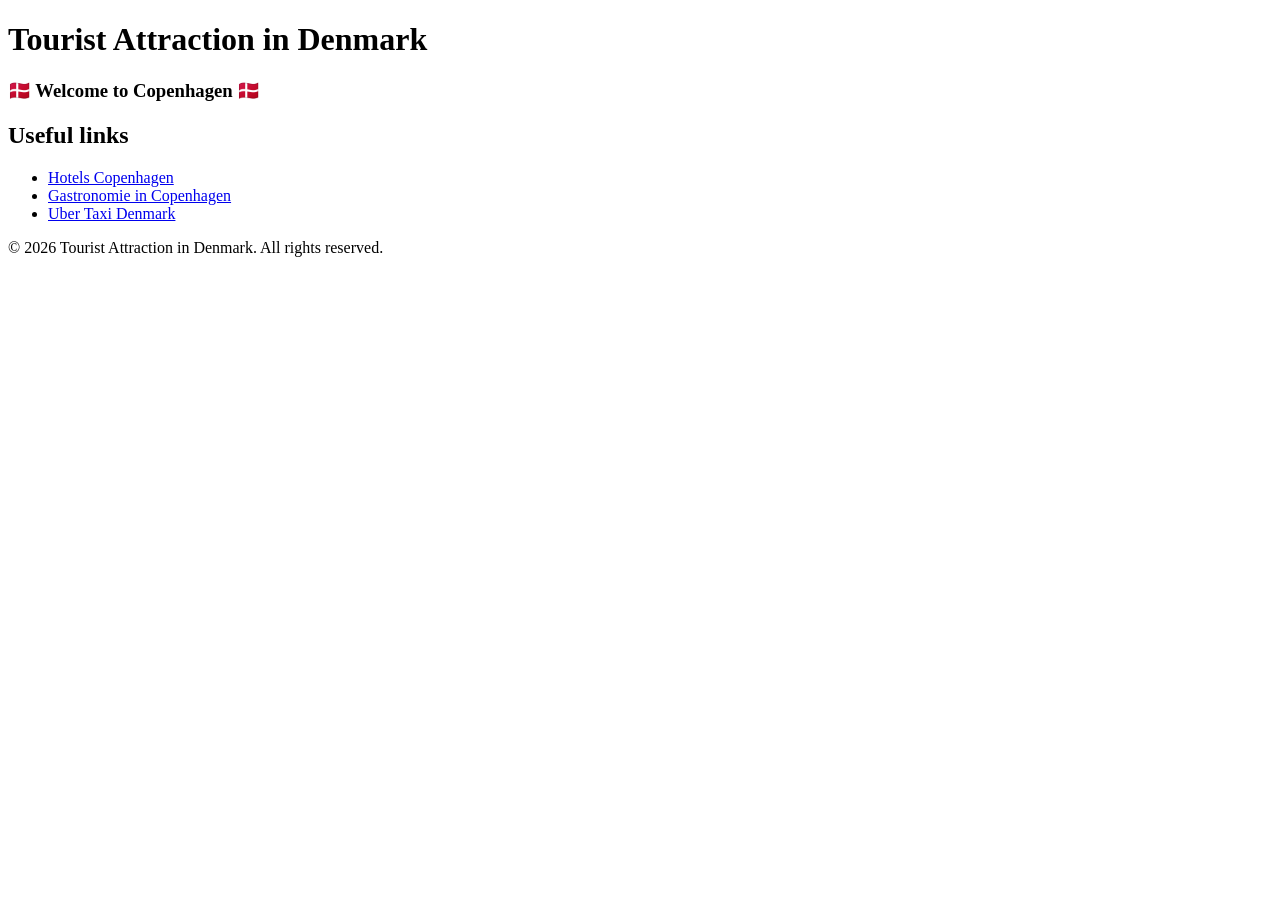
==== src/main/resources/templates/index.html @ 5eb97a04 "alle" ====
<!DOCTYPE html>
<html lang="en">
<head>
    <meta charset="UTF-8">
    <meta name="viewport" content="width=device-width, initial-scale=1.0">
    <link rel="preconnect" href="https://fonts.googleapis.com">
    <link rel="preconnect" href="https://fonts.gstatic.com" crossorigin>
    <link href="https://fonts.googleapis.com/css2?family=Satisfy&display=swap" rel="stylesheet">
    <link rel="stylesheet" href="/css/tourist.css">
    <title>Tourist Guide</title>

</head>
<body>
<div class = "main-container">
    <header>
        <h1 id="main-header"> Tourist Attraction in Denmark </h1>
    </header>
    <h3 class="highlight"> 🇩🇰 Welcome to Copenhagen 🇩🇰</h3>
</div>



<div class="highlight">
    <h2> Useful links </h2>
    <ul>
        <li><a href="https://www.booking.com/" target="_blank" rel="noopener noreferrer">Hotels Copenhagen</a></li>
        <li><a href="https://www.tripadvisor.com/Restaurants-g189541-Copenhagen_Zealand.html" target="_blank" rel="noopener noreferrer">Gastronomie in Copenhagen</a></li>
        <li><a href="https://www.uber.com/dk/en/r/cities/taxi/copenhagen-capital-region-dk/" target="_blank" rel="noopener noreferrer">Uber Taxi Denmark</a></li>
    </ul>
</div>

<footer>
    <p> &copy; 2026 Tourist Attraction in Denmark. All rights reserved.</p>
</footer>
</body>
</html>
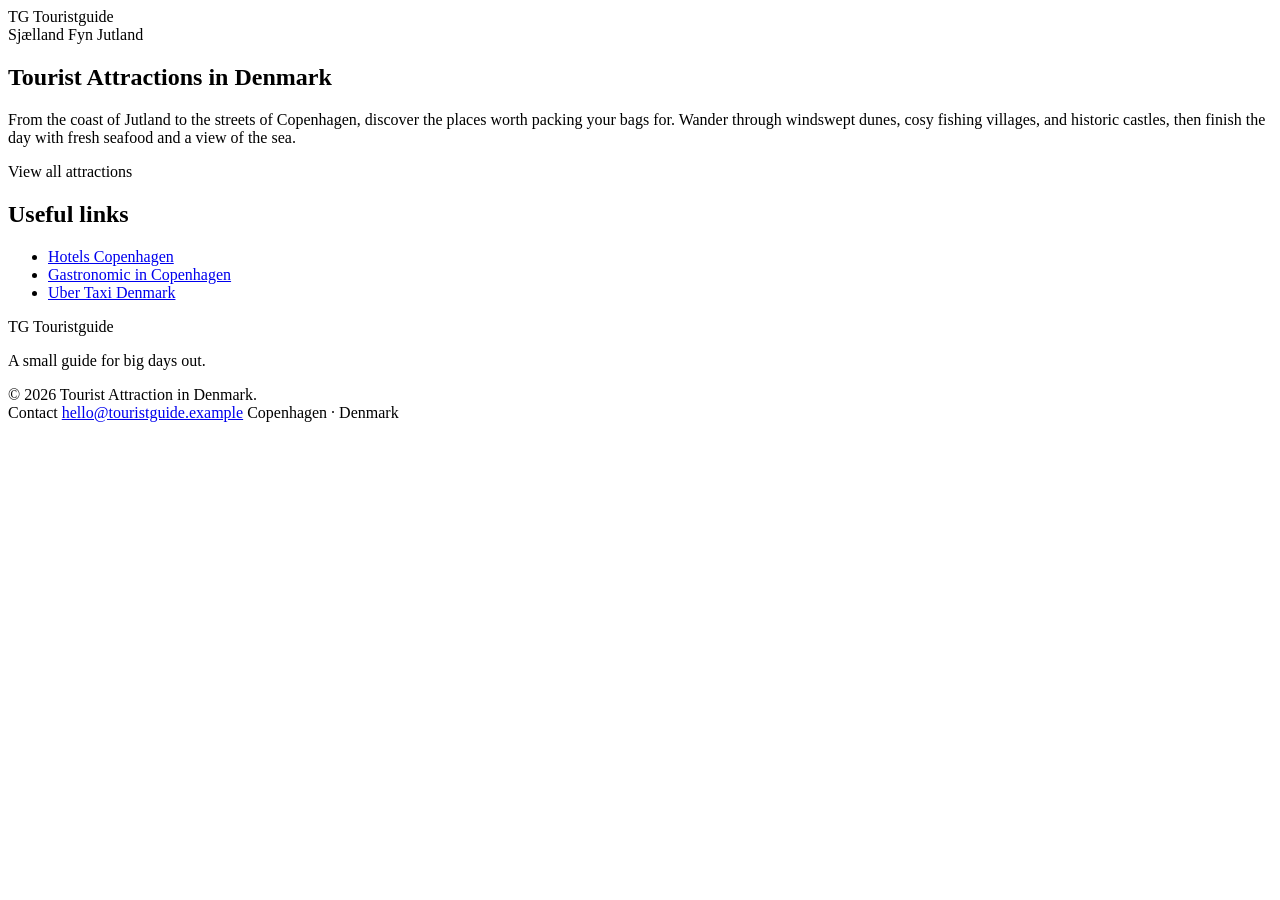
==== commit 0010ad83: "Fix component scan so controller/service/repository beans register, add attractions page and redesig" ====
--- a/src/main/resources/templates/index.html
+++ b/src/main/resources/templates/index.html
@@ -1,36 +1,73 @@
 <!DOCTYPE html>
-<html lang="en">
+<html xmlns:th="http://www.thymeleaf.org" lang="en">
 <head>
     <meta charset="UTF-8">
     <meta name="viewport" content="width=device-width, initial-scale=1.0">
     <link rel="preconnect" href="https://fonts.googleapis.com">
     <link rel="preconnect" href="https://fonts.gstatic.com" crossorigin>
-    <link href="https://fonts.googleapis.com/css2?family=Satisfy&display=swap" rel="stylesheet">
-    <link rel="stylesheet" href="/css/tourist.css">
+    <link href="https://fonts.googleapis.com/css2?family=Playfair+Display:wght@700;800&display=swap" rel="stylesheet">
+    <link rel="stylesheet" th:href="@{/touristguide.css}">
     <title>Tourist Guide</title>
-
 </head>
 <body>
-<div class = "main-container">
-    <header>
-        <h1 id="main-header"> Tourist Attraction in Denmark </h1>
-    </header>
-    <h3 class="highlight"> 🇩🇰 Welcome to Copenhagen 🇩🇰</h3>
-</div>
 
+<header class="site-header">
+    <nav class="nav-shell" aria-label="Main navigation">
+        <a class="brand" th:href="@{/}" aria-label="Touristguide home">
+            <span class="brand-mark">TG</span>
+            <span>Touristguide</span>
+        </a>
+        <div class="nav-links">
+            <a class="nav-cta" th:href="@{/attractions}">Sjælland</a>
+            <a class="nav-cta" th:href="@{/attractions}">Fyn</a>
+            <a class="nav-cta" th:href="@{/attractions}">Jutland</a>
+        </div>
+    </nav>
+</header>
 
+<main class="main-container">
 
-<div class="highlight">
-    <h2> Useful links </h2>
-    <ul>
-        <li><a href="https://www.booking.com/" target="_blank" rel="noopener noreferrer">Hotels Copenhagen</a></li>
-        <li><a href="https://www.tripadvisor.com/Restaurants-g189541-Copenhagen_Zealand.html" target="_blank" rel="noopener noreferrer">Gastronomie in Copenhagen</a></li>
-        <li><a href="https://www.uber.com/dk/en/r/cities/taxi/copenhagen-capital-region-dk/" target="_blank" rel="noopener noreferrer">Uber Taxi Denmark</a></li>
-    </ul>
-</div>
+    <section class="hero">
+        <div class="hero-content">
+            <h1 id="main-header">Tourist Attractions in Denmark</h1>
+            <p class="hero-text">
+                From the coast of Jutland to the streets of Copenhagen, discover the places worth
+                packing your bags for. Wander through windswept dunes, cosy fishing villages,
+                and historic castles, then finish the day with fresh seafood and a view of
+                the sea.
+            </p>
+        </div>
+        <a class="hero-cta" th:href="@{/attractions}">View all attractions</a>
+    </section>
 
-<footer>
-    <p> &copy; 2026 Tourist Attraction in Denmark. All rights reserved.</p>
+    <section class="highlight">
+        <h2>Useful links</h2>
+        <ul>
+            <li><a href="https://www.booking.com/" target="_blank" rel="noopener noreferrer">Hotels Copenhagen</a></li>
+            <li><a href="https://www.tripadvisor.com/Restaurants-g189541-Copenhagen_Zealand.html" target="_blank" rel="noopener noreferrer">Gastronomic in Copenhagen</a></li>
+            <li><a href="https://www.uber.com/dk/en/r/cities/taxi/copenhagen-capital-region-dk/" target="_blank" rel="noopener noreferrer">Uber Taxi Denmark</a></li>
+        </ul>
+    </section>
+
+</main>
+
+<footer class="site-footer">
+    <div class="footer-shell">
+        <div>
+            <a class="brand footer-brand" th:href="@{/}">
+                <span class="brand-mark">TG</span>
+                <span>Touristguide</span>
+            </a>
+            <p class="footer-note">A small guide for big days out.</p>
+        </div>
+        <span class="footer-year">&copy; 2026 Tourist Attraction in Denmark.</span>
+        <div class="footer-contact">
+            <span class="footer-label">Contact</span>
+            <a href="mailto:hello@touristguide.example">hello@touristguide.example</a>
+            <span>Copenhagen &middot; Denmark</span>
+        </div>
+    </div>
 </footer>
+
 </body>
-</html>+</html>
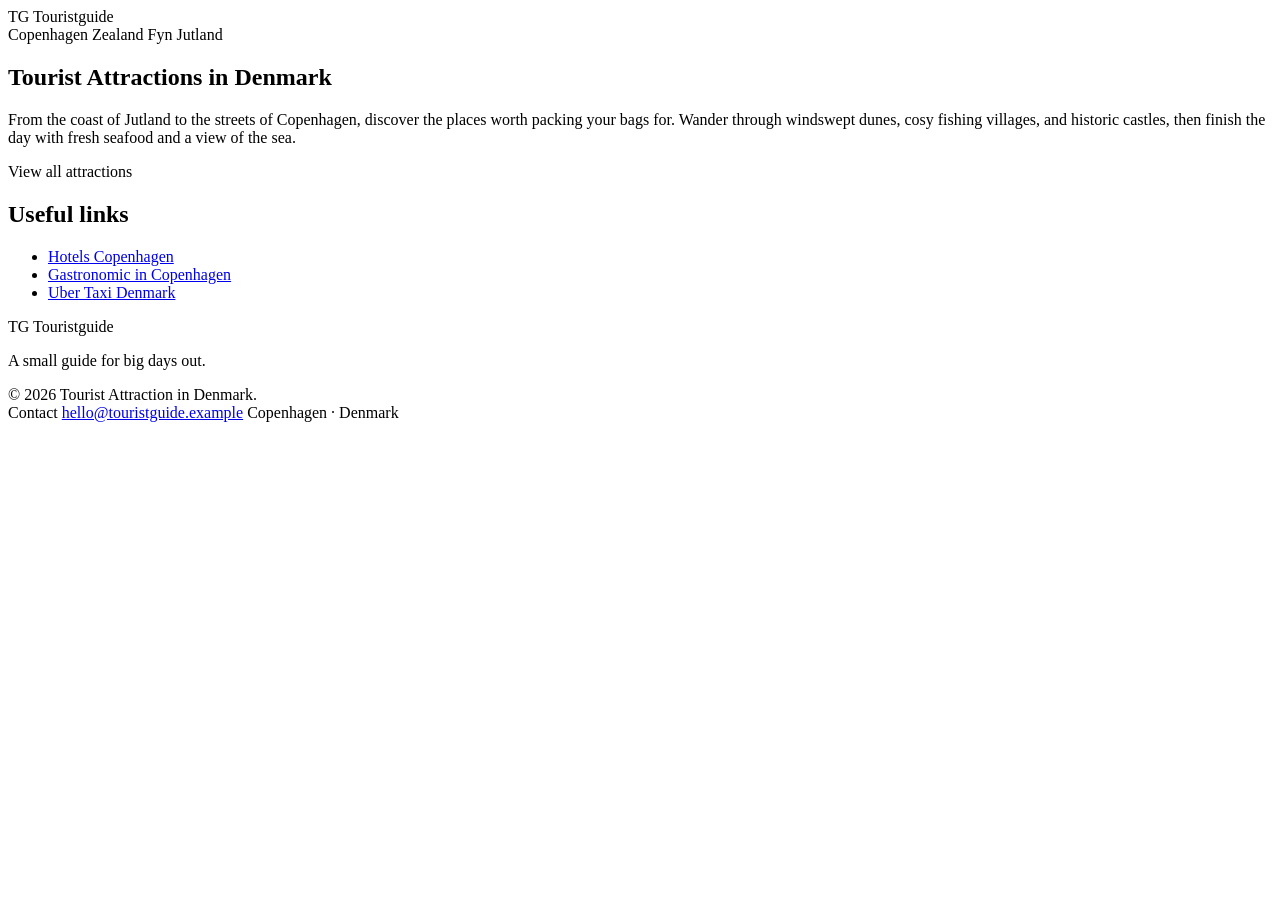
==== commit 69798a2a: "Add Copenhagen attractions page with photos, wire it into the nav Adds /copenhagen route + copenhage" ====
--- a/src/main/resources/templates/index.html
+++ b/src/main/resources/templates/index.html
@@ -18,7 +18,8 @@
             <span>Touristguide</span>
         </a>
         <div class="nav-links">
-            <a class="nav-cta" th:href="@{/attractions}">Sjælland</a>
+            <a class="nav-cta" th:href="@{/copenhagen}">Copenhagen</a>
+            <a class="nav-cta" th:href="@{/attractions}">Zealand</a>
             <a class="nav-cta" th:href="@{/attractions}">Fyn</a>
             <a class="nav-cta" th:href="@{/attractions}">Jutland</a>
         </div>
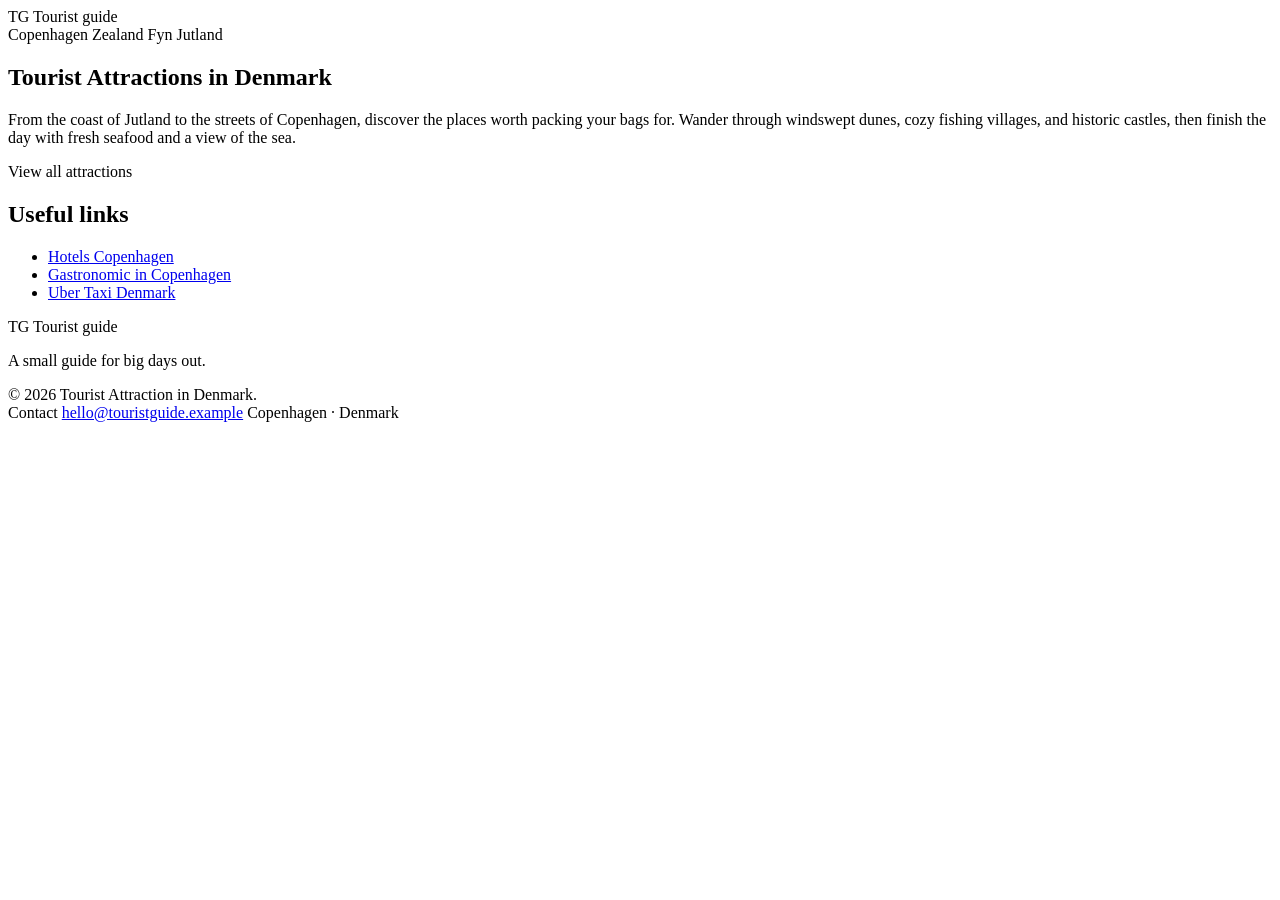
==== commit 4a011673: "Fix typos in index.html: "Touristguide" -> "Tourist guide", "cosy" -> "cozy" Co-Authored-By: Claude " ====
--- a/src/main/resources/templates/index.html
+++ b/src/main/resources/templates/index.html
@@ -13,9 +13,9 @@
 
 <header class="site-header">
     <nav class="nav-shell" aria-label="Main navigation">
-        <a class="brand" th:href="@{/}" aria-label="Touristguide home">
+        <a class="brand" th:href="@{/}" aria-label="Tourist guide home">
             <span class="brand-mark">TG</span>
-            <span>Touristguide</span>
+            <span>Tourist guide</span>
         </a>
         <div class="nav-links">
             <a class="nav-cta" th:href="@{/copenhagen}">Copenhagen</a>
@@ -33,7 +33,7 @@
             <h1 id="main-header">Tourist Attractions in Denmark</h1>
             <p class="hero-text">
                 From the coast of Jutland to the streets of Copenhagen, discover the places worth
-                packing your bags for. Wander through windswept dunes, cosy fishing villages,
+                packing your bags for. Wander through windswept dunes, cozy fishing villages,
                 and historic castles, then finish the day with fresh seafood and a view of
                 the sea.
             </p>
@@ -57,7 +57,7 @@
         <div>
             <a class="brand footer-brand" th:href="@{/}">
                 <span class="brand-mark">TG</span>
-                <span>Touristguide</span>
+                <span>Tourist guide</span>
             </a>
             <p class="footer-note">A small guide for big days out.</p>
         </div>
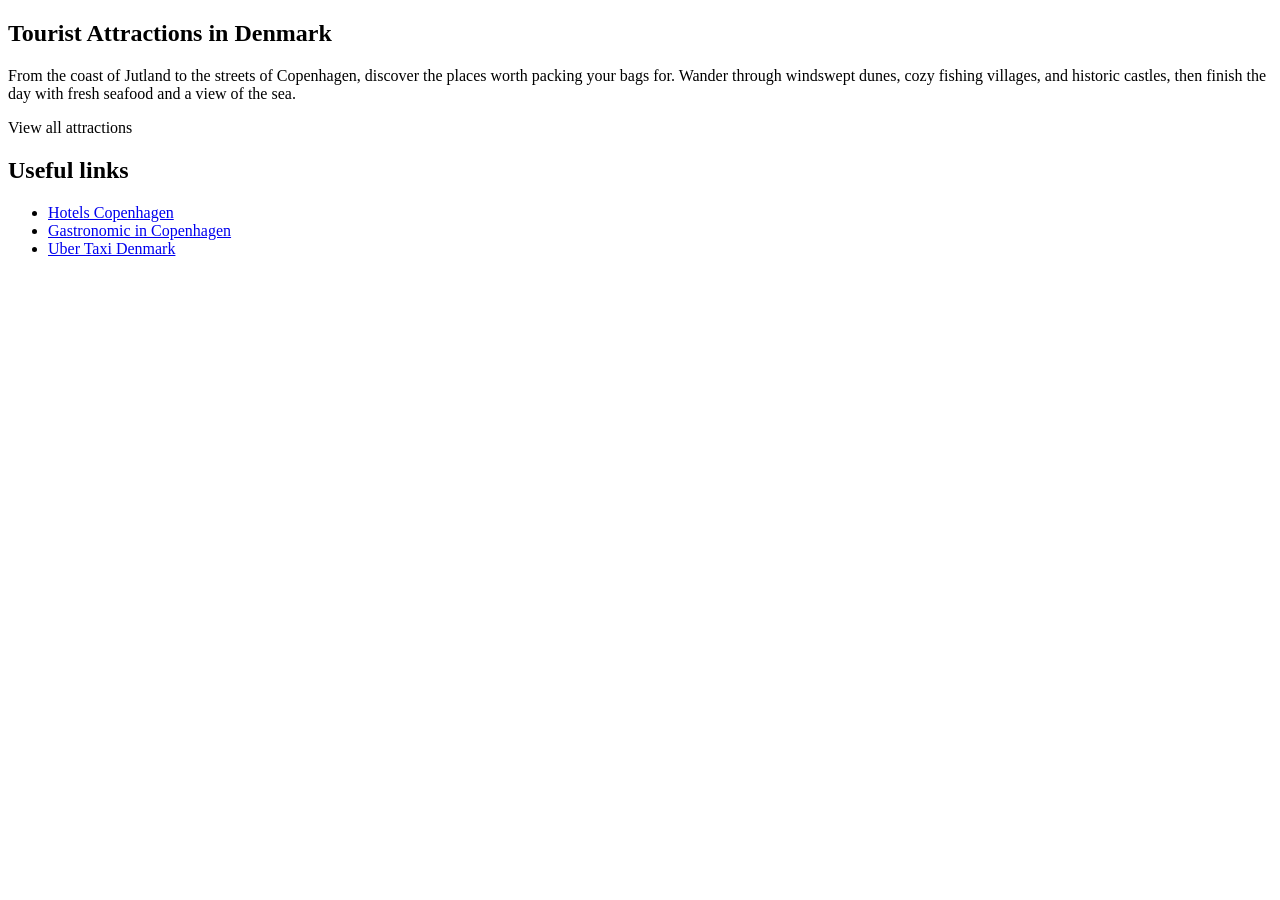
==== commit e166e795: "add fragment to header and footer" ====
--- a/src/main/resources/templates/index.html
+++ b/src/main/resources/templates/index.html
@@ -11,20 +11,7 @@
 </head>
 <body>
 
-<header class="site-header">
-    <nav class="nav-shell" aria-label="Main navigation">
-        <a class="brand" th:href="@{/}" aria-label="Tourist guide home">
-            <span class="brand-mark">TG</span>
-            <span>Tourist guide</span>
-        </a>
-        <div class="nav-links">
-            <a class="nav-cta" th:href="@{/copenhagen}">Copenhagen</a>
-            <a class="nav-cta" th:href="@{/attractions}">Zealand</a>
-            <a class="nav-cta" th:href="@{/attractions}">Fyn</a>
-            <a class="nav-cta" th:href="@{/attractions}">Jutland</a>
-        </div>
-    </nav>
-</header>
+<div th:replace="~{fragment.html :: header}"></div>
 
 <main class="main-container">
 
@@ -52,23 +39,7 @@
 
 </main>
 
-<footer class="site-footer">
-    <div class="footer-shell">
-        <div>
-            <a class="brand footer-brand" th:href="@{/}">
-                <span class="brand-mark">TG</span>
-                <span>Tourist guide</span>
-            </a>
-            <p class="footer-note">A small guide for big days out.</p>
-        </div>
-        <span class="footer-year">&copy; 2026 Tourist Attraction in Denmark.</span>
-        <div class="footer-contact">
-            <span class="footer-label">Contact</span>
-            <a href="mailto:hello@touristguide.example">hello@touristguide.example</a>
-            <span>Copenhagen &middot; Denmark</span>
-        </div>
-    </div>
-</footer>
+<div th:replace="~{fragment.html :: footer}"></div>
 
 </body>
 </html>
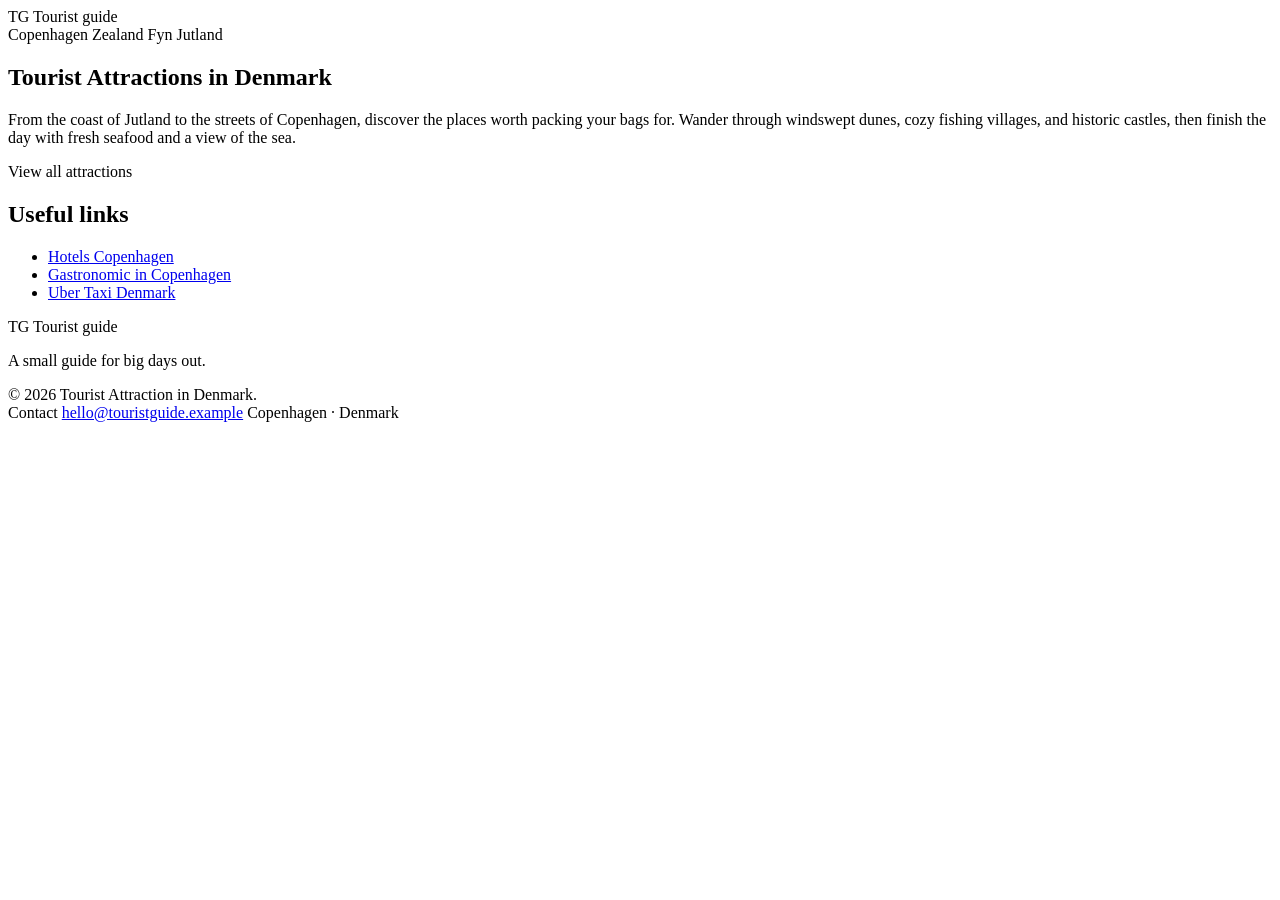
==== commit a896222b: "Revert to inline header/footer with original small brand badge Remove the fragment.html include mech" ====
--- a/src/main/resources/templates/index.html
+++ b/src/main/resources/templates/index.html
@@ -11,7 +11,20 @@
 </head>
 <body>
 
-<div th:replace="~{fragment.html :: header}"></div>
+<header class="site-header">
+    <nav class="nav-shell" aria-label="Main navigation">
+        <a class="brand" th:href="@{/}" aria-label="Tourist guide home">
+            <span class="brand-mark">TG</span>
+            <span>Tourist guide</span>
+        </a>
+        <div class="nav-links">
+            <a class="nav-cta" th:href="@{/copenhagen}">Copenhagen</a>
+            <a class="nav-cta" th:href="@{/attractions}">Zealand</a>
+            <a class="nav-cta" th:href="@{/attractions}">Fyn</a>
+            <a class="nav-cta" th:href="@{/attractions}">Jutland</a>
+        </div>
+    </nav>
+</header>
 
 <main class="main-container">
 
@@ -39,7 +52,23 @@
 
 </main>
 
-<div th:replace="~{fragment.html :: footer}"></div>
+<footer class="site-footer">
+    <div class="footer-shell">
+        <div>
+            <a class="brand footer-brand" th:href="@{/}">
+                <span class="brand-mark">TG</span>
+                <span>Tourist guide</span>
+            </a>
+            <p class="footer-note">A small guide for big days out.</p>
+        </div>
+        <span class="footer-year">&copy; 2026 Tourist Attraction in Denmark.</span>
+        <div class="footer-contact">
+            <span class="footer-label">Contact</span>
+            <a href="mailto:hello@touristguide.example">hello@touristguide.example</a>
+            <span>Copenhagen &middot; Denmark</span>
+        </div>
+    </div>
+</footer>
 
 </body>
 </html>
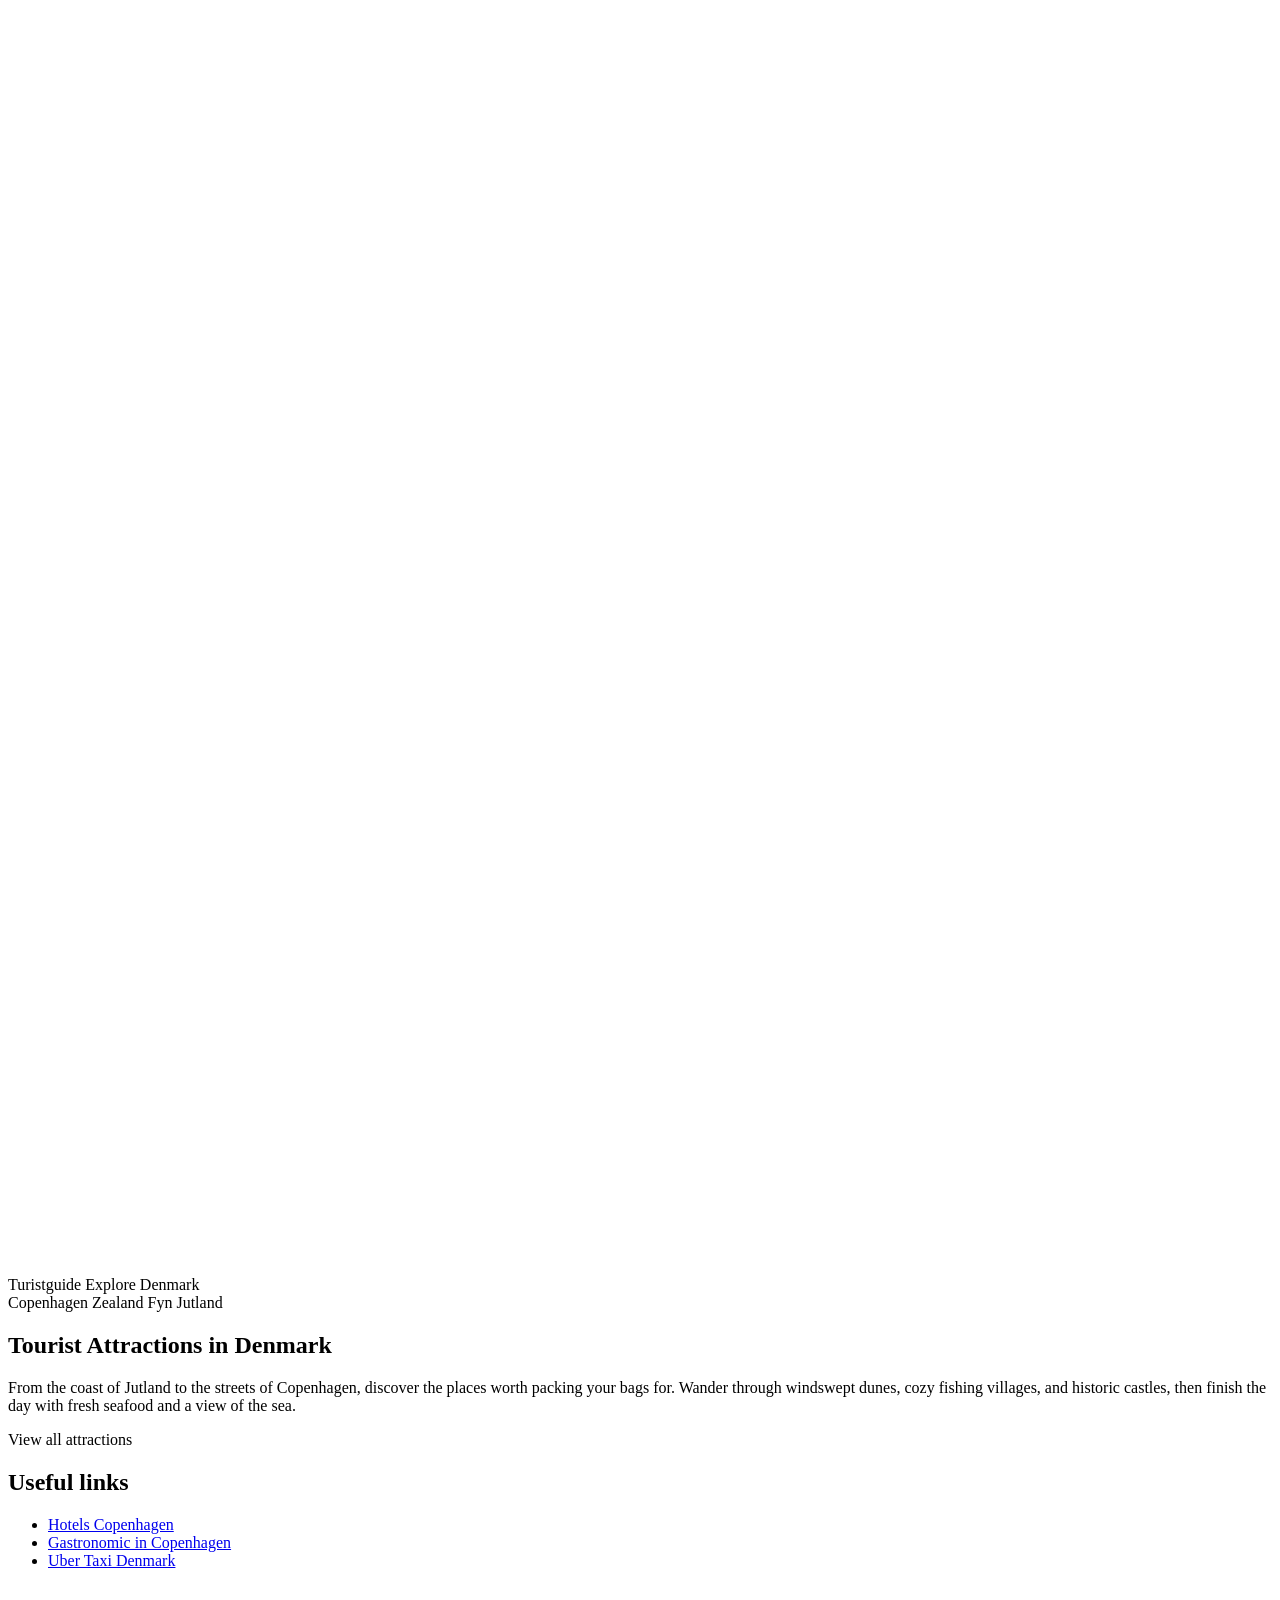
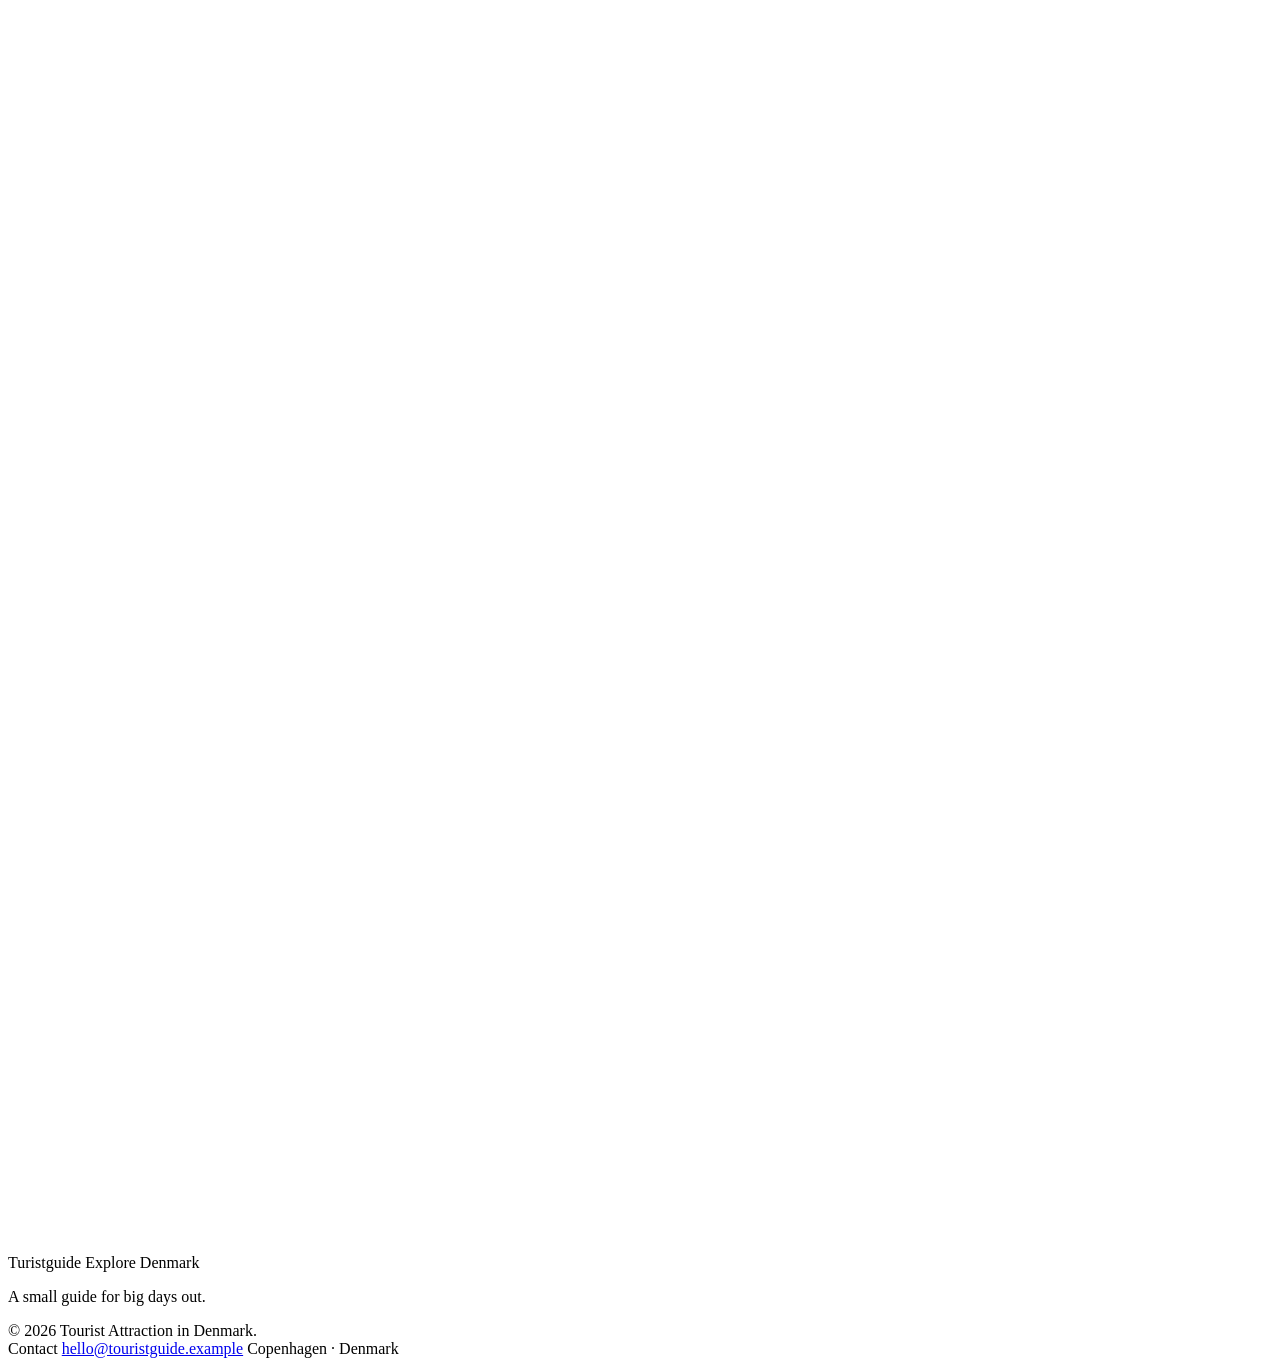
==== commit 4dd79454: "Switch header/footer to SVG logo badge Now that touristguide.css has the sized .logo-badge/.logo-bad" ====
--- a/src/main/resources/templates/index.html
+++ b/src/main/resources/templates/index.html
@@ -13,9 +13,16 @@
 
 <header class="site-header">
     <nav class="nav-shell" aria-label="Main navigation">
-        <a class="brand" th:href="@{/}" aria-label="Tourist guide home">
-            <span class="brand-mark">TG</span>
-            <span>Tourist guide</span>
+        <a class="logo" th:href="@{/}" aria-label="Tourist guide home">
+            <span class="logo-badge badge-red">
+                <svg viewBox="0 0 24 24" fill="none" xmlns="http://www.w3.org/2000/svg">
+                    <path d="M2 12L21 3L14 21L11 13L2 12Z" fill="#ffffff"/>
+                </svg>
+            </span>
+            <span class="logo-text">
+                <span class="main">Turistguide</span>
+                <span class="sub">Explore Denmark</span>
+            </span>
         </a>
         <div class="nav-links">
             <a class="nav-cta" th:href="@{/copenhagen}">Copenhagen</a>
@@ -55,9 +62,16 @@
 <footer class="site-footer">
     <div class="footer-shell">
         <div>
-            <a class="brand footer-brand" th:href="@{/}">
-                <span class="brand-mark">TG</span>
-                <span>Tourist guide</span>
+            <a class="logo footer-brand" th:href="@{/}">
+                <span class="logo-badge badge-red">
+                    <svg viewBox="0 0 24 24" fill="none" xmlns="http://www.w3.org/2000/svg">
+                        <path d="M2 12L21 3L14 21L11 13L2 12Z" fill="#ffffff"/>
+                    </svg>
+                </span>
+                <span class="logo-text">
+                    <span class="main">Turistguide</span>
+                    <span class="sub">Explore Denmark</span>
+                </span>
             </a>
             <p class="footer-note">A small guide for big days out.</p>
         </div>
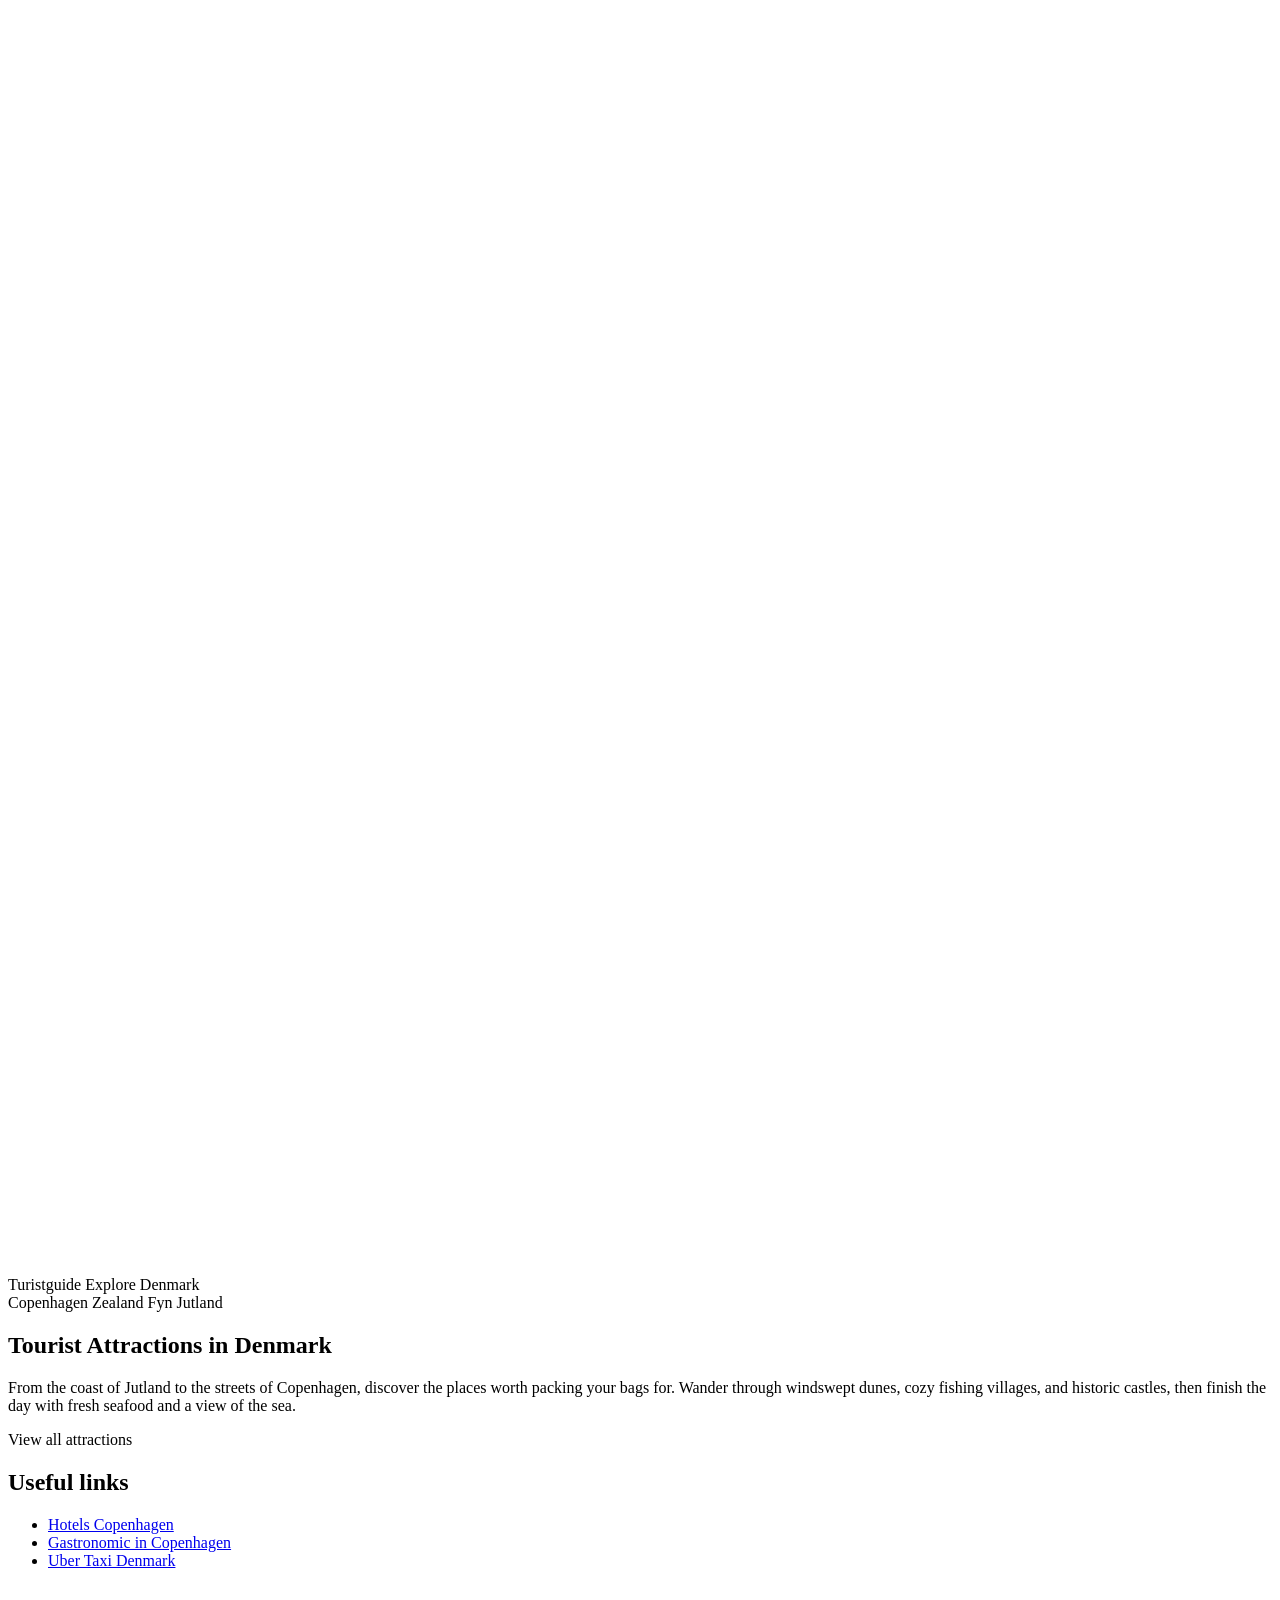
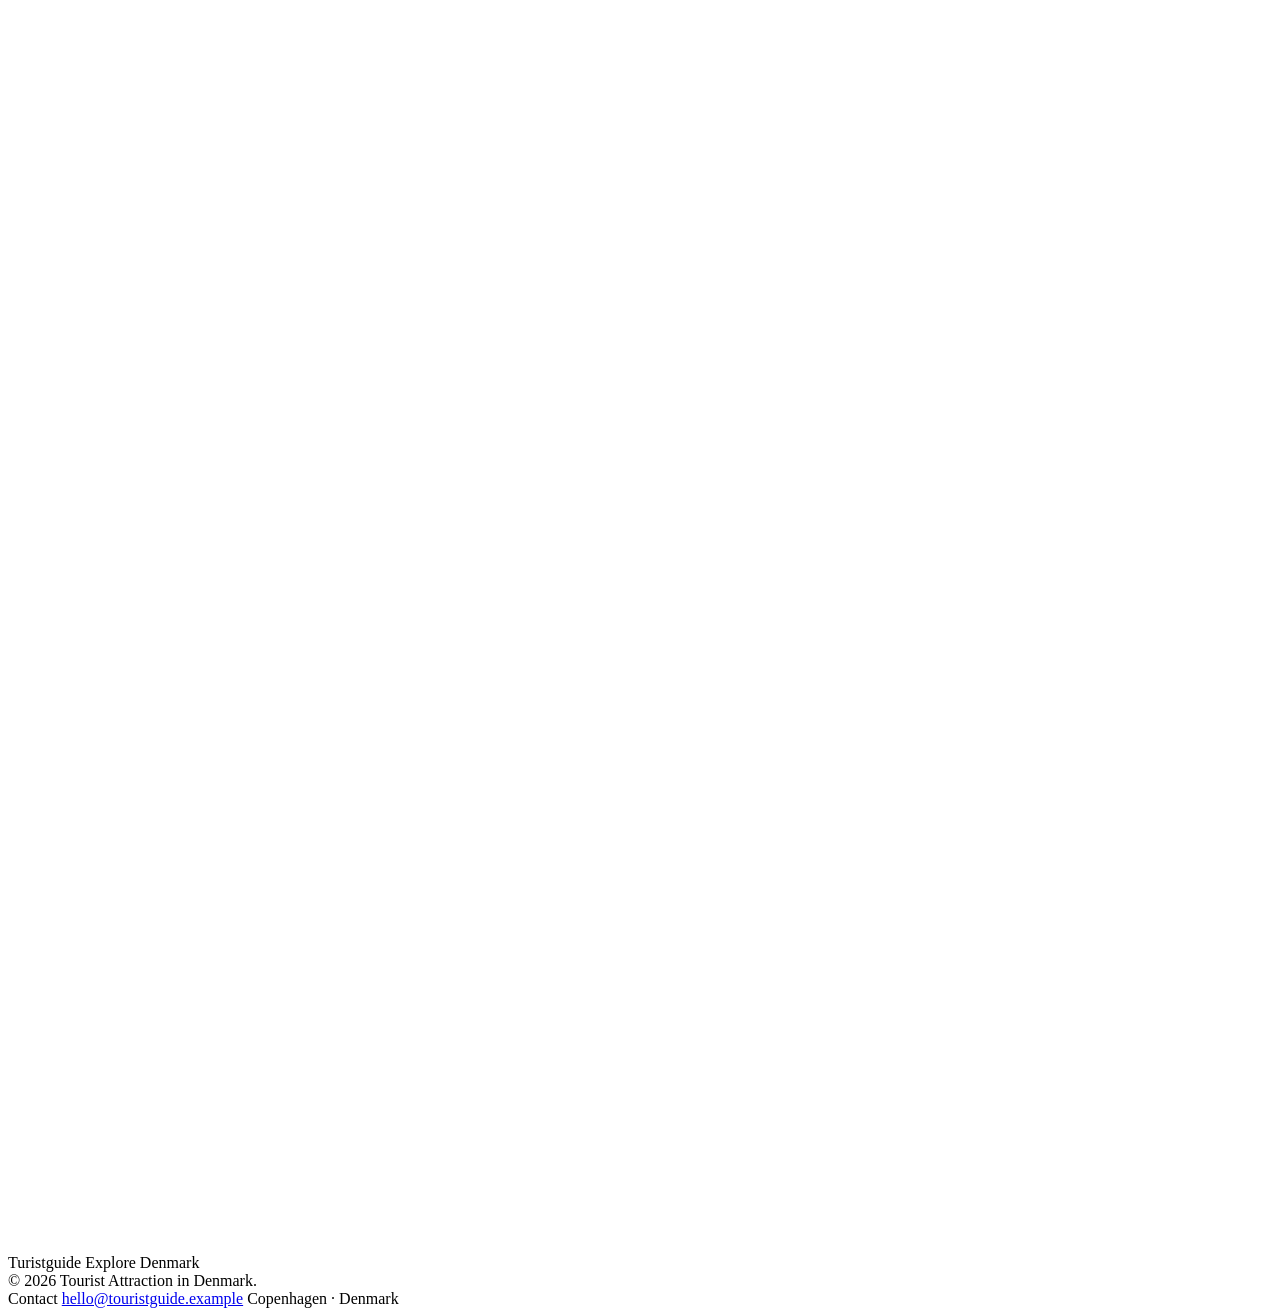
==== commit c1d937f1: "Remove footer note text" ====
--- a/src/main/resources/templates/index.html
+++ b/src/main/resources/templates/index.html
@@ -73,7 +73,6 @@
                     <span class="sub">Explore Denmark</span>
                 </span>
             </a>
-            <p class="footer-note">A small guide for big days out.</p>
         </div>
         <span class="footer-year">&copy; 2026 Tourist Attraction in Denmark.</span>
         <div class="footer-contact">
